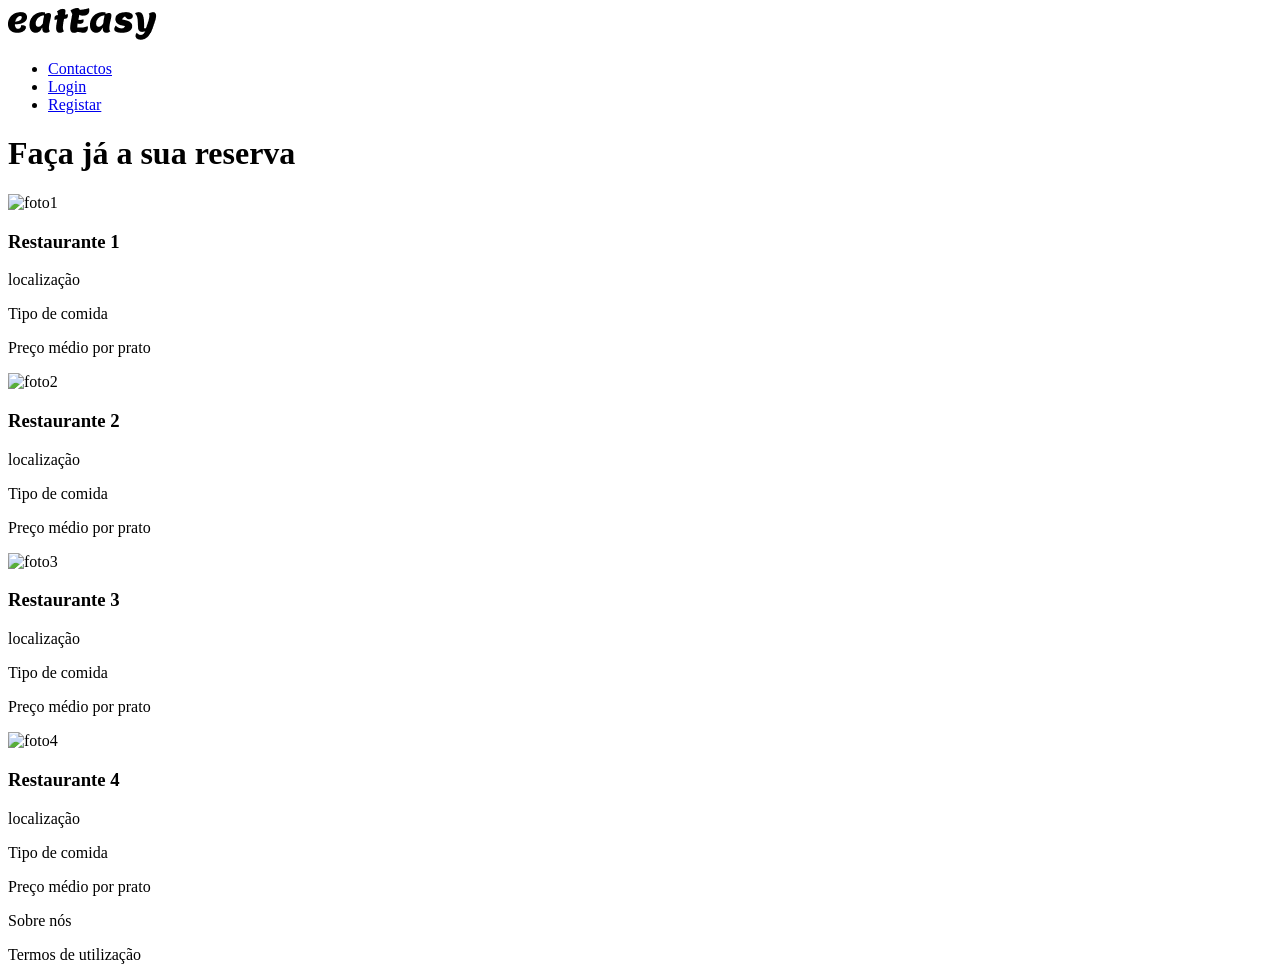
==== Restaurante/index.html @ ce0fb4df "modified index.css and inde.html added the viewport" ====
<!DOCTYPE html>
<html lang="pt">
<head>
    <meta charset="UTF-8">
    <meta name="viewport" content="width=device-width, initial-scale=1.0"> <!-- Viewport !-->
    <title>eatEasy</title>
    <link rel="stylesheet" href="index.css">
</head>
<body>
<header>
    <!-- navbar do website !-->
    <nav>
        <div>
            <a href="index.html"> <img src="Logo/eatEasy.png" height="32" width="149" alt="logo"/></a>
        </div>

        <ul id="menu-navegacao">
            <li><a href="contactos.html">Contactos</a></li>
            <li><a href="login.html">Login</a></li>
            <li><a href="registar.html">Registar</a></li>
        </ul>
    </nav>
</header>


<main id="restaurantes">
    <div>
        <h1>Faça já a sua reserva</h1>
    </div>

    <article>
        <div>
            <img src="/fotos/foto.webp" height="800" width="600" alt="foto1"/>
        </div>
        <div>
            <h3>Restaurante 1</h3>
            <p>localização</p>
            <p>Tipo de comida</p>
            <p>Preço médio por prato</p>
        </div>

        <div>
            <img src="fotos/foto.webp" height="800" width="600" alt="foto2"/>
        </div>
        <div>
            <h3>Restaurante 2</h3>
            <p>localização</p>
            <p>Tipo de comida</p>
            <p>Preço médio por prato</p>
        </div>

        <div>
            <img src="fotos/foto.webp" height="800" width="600" alt="foto3"/>
        </div>
        <div>
            <h3>Restaurante 3</h3>
            <p>localização</p>
            <p>Tipo de comida</p>
            <p>Preço médio por prato</p>
        </div>

        <div>
            <img src="fotos/foto.webp" height="800" width="600" alt="foto4"/>
        </div>
        <div>
            <h3>Restaurante 4</h3>
            <p>localização</p>
            <p>Tipo de comida</p>
            <p>Preço médio por prato</p>
        </div>
    </article>
</main>

<footer>
    <div>
        <p>Sobre nós</p>
        <p>Termos de utilização</p>
    </div>

    <div>
        <!--icones redes-->
    </div>
</footer>

</body>
</html>
---- Restaurante/index.css ----
nav{
    width: 80vw;
    margin: 0vw 20vw 0vw 0vw;
}
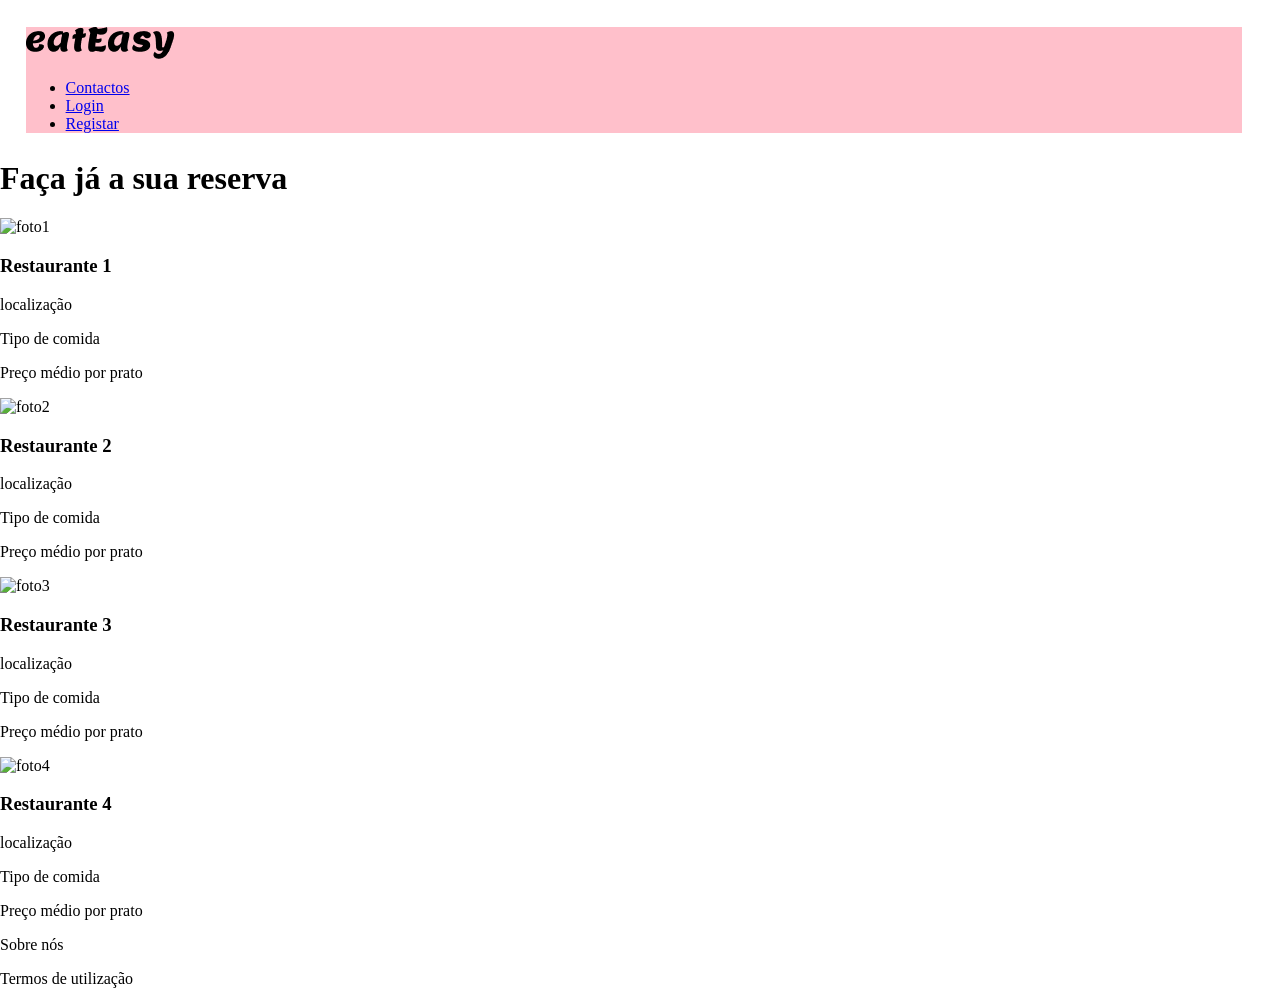
==== commit d1296040: "changed index.html" ====
--- a/Restaurante/index.html
+++ b/Restaurante/index.html
@@ -9,10 +9,10 @@
 <body>
 <header>
     <!-- navbar do website !-->
-    <nav>
-        <div>
-            <a href="index.html"> <img src="Logo/eatEasy.png" height="32" width="149" alt="logo"/></a>
-        </div>
+    <nav class="nav">
+            <a href="index.html">
+                <img src="Logo/eatEasy.png" height="32" width="149" alt="logo website"/>
+            </a>
 
         <ul id="menu-navegacao">
             <li><a href="contactos.html">Contactos</a></li>
--- a/Restaurante/index.css
+++ b/Restaurante/index.css
@@ -1,4 +1,15 @@
-nav{
-    width: 80vw;
-    margin: 0vw 20vw 0vw 0vw;
+/* Seleciona o elemento raiz e o corpo do documento */
+html, body {
+    margin: 0;
+    padding: 0;
+    /* É boa prática também definir a altura a 100% para evitar problemas de altura */
+    height: 100%;
+}
+/* removemos assim qualquer margemou padding já existentes */
+
+
+.nav{
+    width: 95vw;
+    margin: 3vh 2vw 3vh 2vw;
+    background-color:pink;
 }
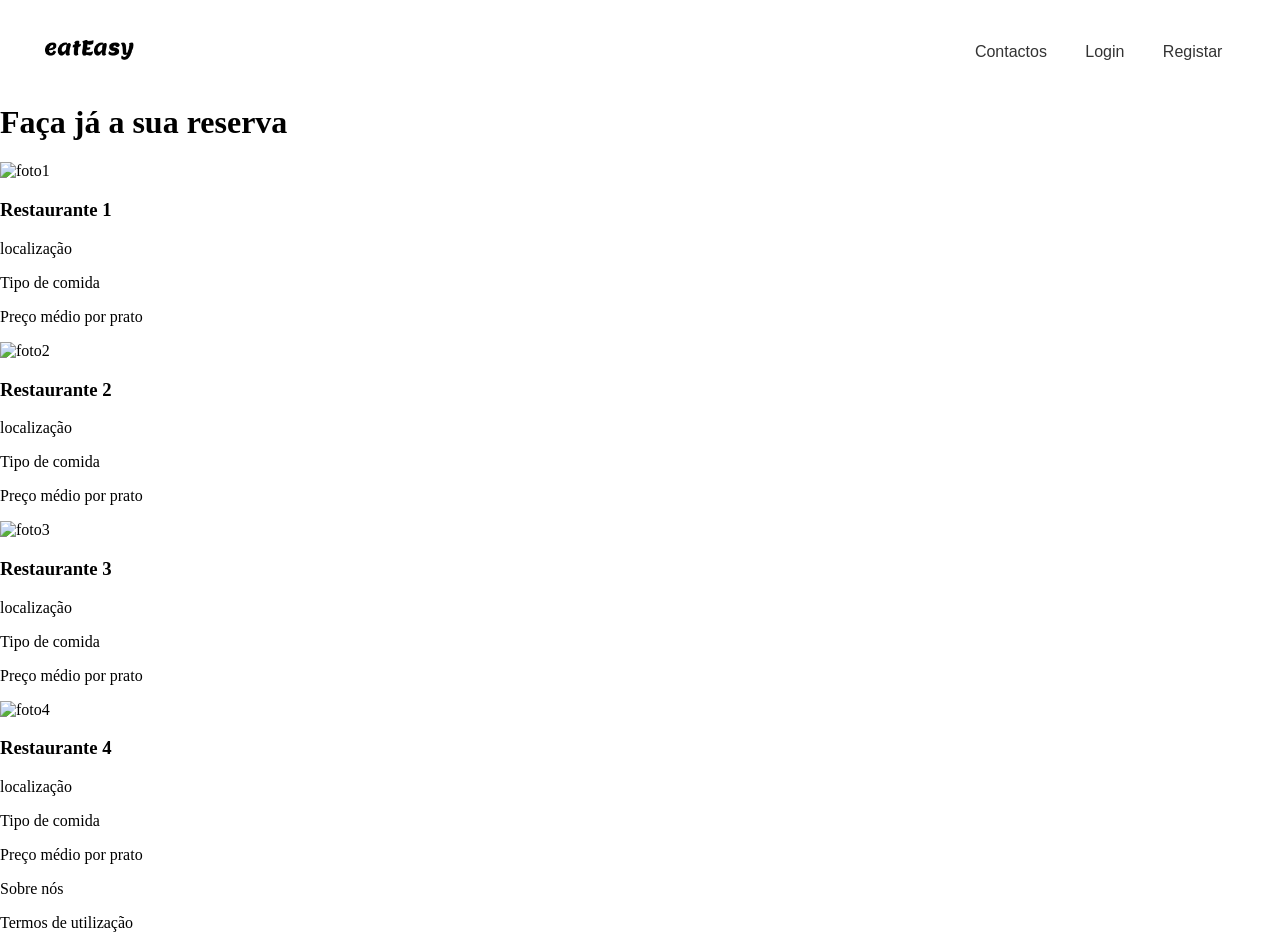
==== commit 0d178862: "changed index.html and changed index.css" ====
--- a/Restaurante/index.html
+++ b/Restaurante/index.html
@@ -3,6 +3,7 @@
 <head>
     <meta charset="UTF-8">
     <meta name="viewport" content="width=device-width, initial-scale=1.0"> <!-- Viewport !-->
+    <link rel="stylesheet" href="https://use.typekit.net/zcu4bcg.css"> <!-- Font !-->
     <title>eatEasy</title>
     <link rel="stylesheet" href="index.css">
 </head>
@@ -10,14 +11,14 @@
 <header>
     <!-- navbar do website !-->
     <nav class="nav">
-            <a href="index.html">
-                <img src="Logo/eatEasy.png" height="32" width="149" alt="logo website"/>
+            <a href="index.html" class="nav-logo-link">
+                <img src="Logo/eatEasy.png" alt="logo website"/>
             </a>
 
-        <ul id="menu-navegacao">
+        <ul class="nav-menu">
             <li><a href="contactos.html">Contactos</a></li>
             <li><a href="login.html">Login</a></li>
-            <li><a href="registar.html">Registar</a></li>
+            <li><a href="loginRegisto.html">Registar</a></li>
         </ul>
     </nav>
 </header>
--- a/Restaurante/index.css
+++ b/Restaurante/index.css
@@ -1,15 +1,43 @@
 /* Seleciona o elemento raiz e o corpo do documento */
 html, body {
+    /* removemos assim qualquer margem ou padding já existentes */
     margin: 0;
     padding: 0;
-    /* É boa prática também definir a altura a 100% para evitar problemas de altura */
-    height: 100%;
+    height: 100%;/* É boa prática também definir a altura a 100% para evitar problemas de altura */
 }
-/* removemos assim qualquer margemou padding já existentes */
 
+/* navbar o . é o seletor de classes */
+.nav{
+    display:flex;
+    align-items:center;/* alinha verticalmente no centro */
+    justify-content:space-between;
+    width: 95vw; /* o que vai ocupar do ecrã*/
+    margin: 3vh 2vw 3vh 2vw;/*margem*/
+    /*background-color:pink;*/
+}
 
-.nav{
-    width: 95vw;
-    margin: 3vh 2vw 3vh 2vw;
-    background-color:pink;
+.nav-logo-link img{
+    padding-left:1.5vw;
+    height:1.5vw;
+    width:auto;
+    /*border-top: 2px solid #FF5733;*/
+    /*border-bottom: 2px solid #FF5733;*/
+}
+
+.nav-menu{
+    display:flex;/*fazer com que os filhos li se organizem em linha*/
+    list-style: none;/* para remover os pontos atrás dos li */
+}
+
+.nav-menu li a{
+    text-decoration: none;/*retira o sublinhado padrão dos links*/
+    color: #333;
+    padding-right:1.5vw;
+    padding-left:1.5vw;
+    font-family:"futura-pt", sans-serif;/* fonte a ser usada*/
+    font-weight:400;/* 300 em princípio é valor normal*/
+    font-style:normal;
+    font-size:1em;
+    /*border-top: 2px solid #FF5733;*/
+    /*border-bottom: 2px solid #FF5733;*/
 }
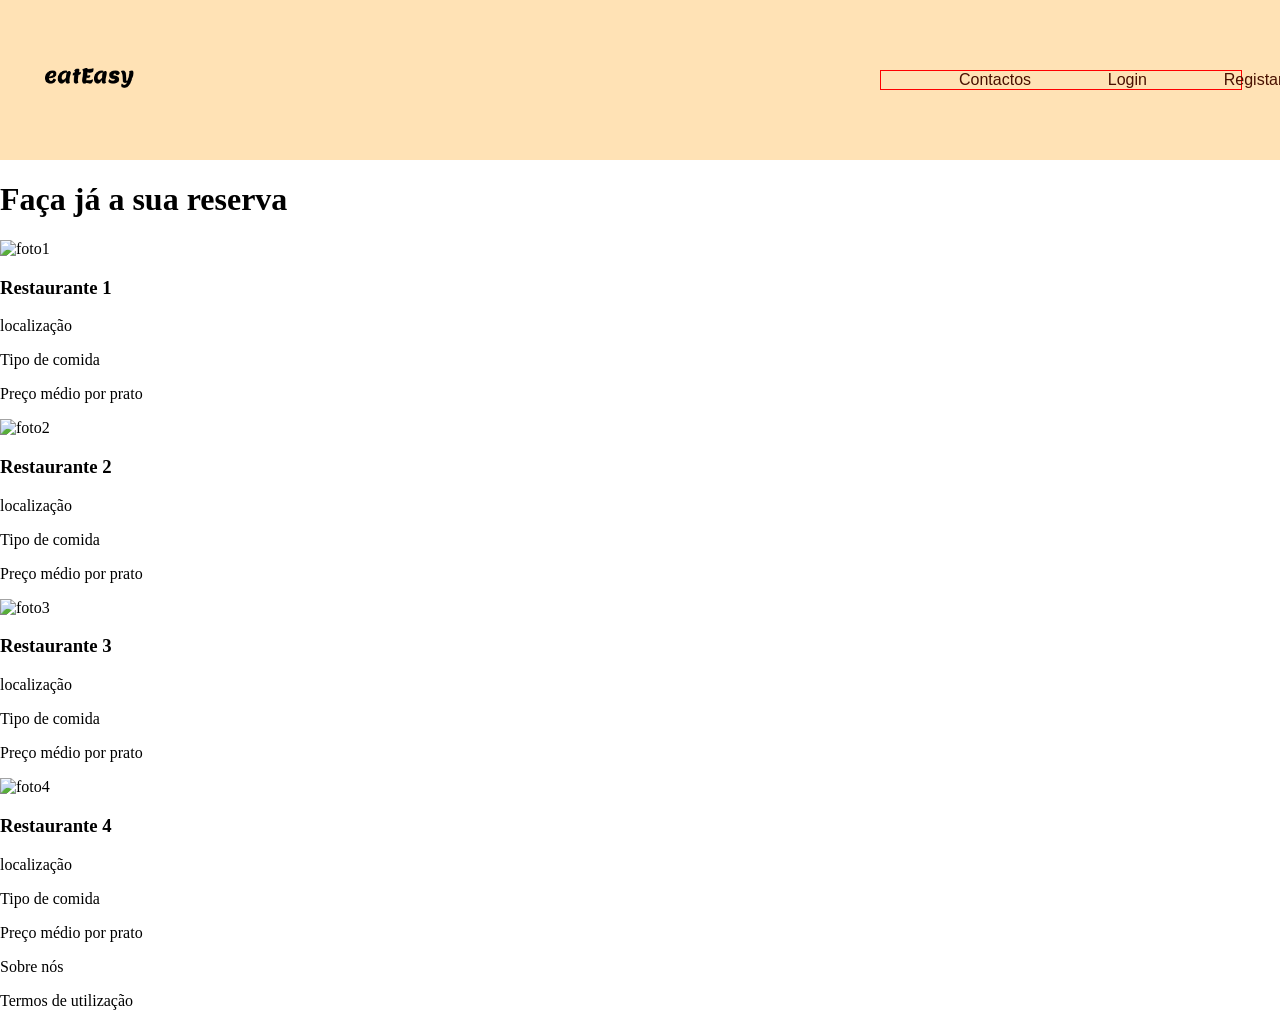
==== commit b3c93a4e: "changed index.html and navbar.css" ====
--- a/Restaurante/index.html
+++ b/Restaurante/index.html
@@ -6,9 +6,10 @@
     <link rel="stylesheet" href="https://use.typekit.net/zcu4bcg.css"> <!-- Font !-->
     <title>eatEasy</title>
     <link rel="stylesheet" href="index.css">
+    <link rel="stylesheet" href="navbar.css">
 </head>
 <body>
-<header>
+<header class="navbar-container">
     <!-- navbar do website !-->
     <nav class="nav">
             <a href="index.html" class="nav-logo-link">
--- a/Restaurante/navbar.css
+++ b/Restaurante/navbar.css
@@ -0,0 +1,62 @@
+/* Seleciona o elemento raiz e o corpo do documento */
+html, body {
+    /* removemos assim qualquer margem ou padding já existentes */
+    margin: 0;
+    padding: 0;
+    height: 100%;/* É boa prática também definir a altura a 100% para evitar problemas de altura */
+}
+
+.navbar-container{
+    width: 100vw; /* Ocupa 100% da largura do viewport */
+    background-color:#ffe2b5; /* Escolha a cor de fundo desejada aqui */
+    /* Você pode adicionar padding aqui para dar altura à barra */
+    padding: 3vh 0; /* Espaçamento vertical (topo/baixo), sem margem lateral */
+}
+
+.nav{
+    display:flex;
+    align-items:center;/* alinha verticalmente no centro */
+    justify-content:space-between;
+    width: 95vw; /* o que vai ocupar do ecrã*/
+    margin: 3vh 2vw 3vh 2vw;/*margem*/
+    /*background-color:pink;*/
+}
+
+.nav-logo-link img{
+    padding-left:1.5vw;
+    height:1.5vw;
+    width:auto;
+    /*border-top: 2px solid #FF5733;*/
+    /*border-bottom: 2px solid #FF5733;*/
+}
+
+.nav-menu{
+    border:1px solid red;
+    display:flex;/*fazer com que os filhos li se organizem em linha*/
+    list-style: none;/* para remover os pontos atrás dos li */
+    max-width:25vw;
+}
+
+.nav-menu li{
+    /*border:1px solid red;*/
+    /*min-width: 1vw;*/
+    /*max-width:2vw;*/
+}
+
+.nav-menu li a{
+    text-decoration: none;/*retira o sublinhado padrão dos links*/
+    color: #491100;
+    font-family:"futura-pt", sans-serif;/* fonte a ser usada*/
+    font-weight:400;/* 300 em princípio é valor normal*/
+    font-style:normal;
+    font-size:1em;
+    /*border:1px solid red;*/
+    margin-right:3vw;
+    margin-left:3vw;
+    transition: transform 0.1s ease;
+
+}
+
+.nav-menu li a:hover{
+    font-weight:500;
+}
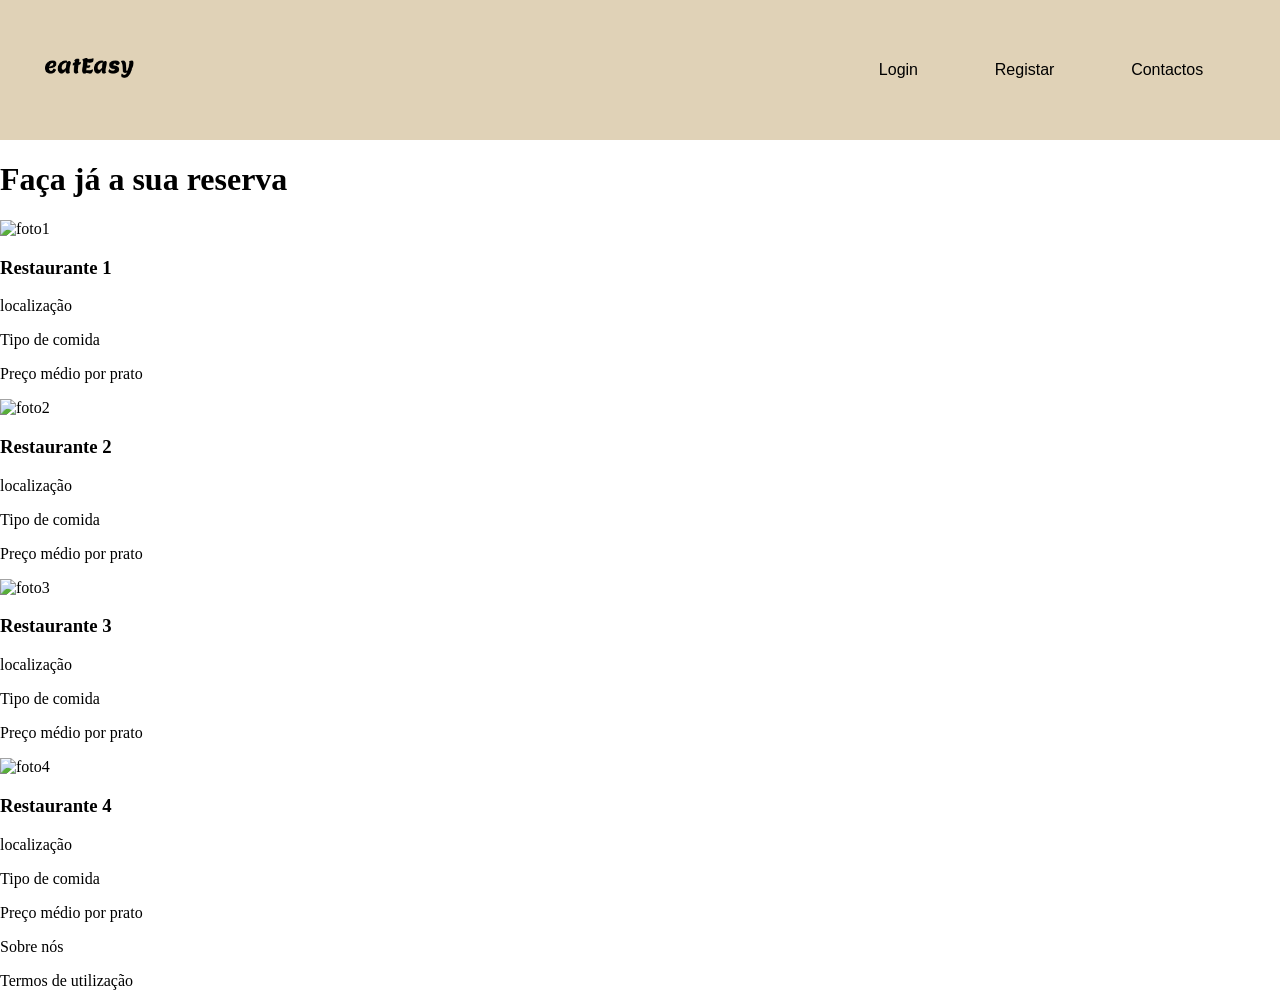
==== commit 9e55c5d3: "chandeg index.html and navbar.css" ====
--- a/Restaurante/index.html
+++ b/Restaurante/index.html
@@ -17,9 +17,9 @@
             </a>
 
         <ul class="nav-menu">
-            <li><a href="contactos.html">Contactos</a></li>
             <li><a href="login.html">Login</a></li>
             <li><a href="loginRegisto.html">Registar</a></li>
+            <li><a href="contactos.html">Contactos</a></li>
         </ul>
     </nav>
 </header>
--- a/Restaurante/navbar.css
+++ b/Restaurante/navbar.css
@@ -8,9 +8,9 @@
 
 .navbar-container{
     width: 100vw; /* Ocupa 100% da largura do viewport */
-    background-color:#ffe2b5; /* Escolha a cor de fundo desejada aqui */
+    background-color:#e0d2b7; /* Escolha a cor de fundo desejada aqui */
     /* Você pode adicionar padding aqui para dar altura à barra */
-    padding: 3vh 0; /* Espaçamento vertical (topo/baixo), sem margem lateral */
+    padding: 2vh 0; /* Espaçamento vertical (topo/baixo), sem margem lateral */
 }
 
 .nav{
@@ -31,10 +31,9 @@
 }
 
 .nav-menu{
-    border:1px solid red;
+    /*border:1px solid red;*/
     display:flex;/*fazer com que os filhos li se organizem em linha*/
     list-style: none;/* para remover os pontos atrás dos li */
-    max-width:25vw;
 }
 
 .nav-menu li{
@@ -45,7 +44,7 @@
 
 .nav-menu li a{
     text-decoration: none;/*retira o sublinhado padrão dos links*/
-    color: #491100;
+    color: black;
     font-family:"futura-pt", sans-serif;/* fonte a ser usada*/
     font-weight:400;/* 300 em princípio é valor normal*/
     font-style:normal;
@@ -53,10 +52,12 @@
     /*border:1px solid red;*/
     margin-right:3vw;
     margin-left:3vw;
-    transition: transform 0.1s ease;
-
+    border-top:1px solid black;
+    border-top-width:0;
+    transition:border-top-width  0.1s ease-in-out;
+    display: inline-block;
 }
 
 .nav-menu li a:hover{
-    font-weight:500;
+    border-top-width:1px;
 }
